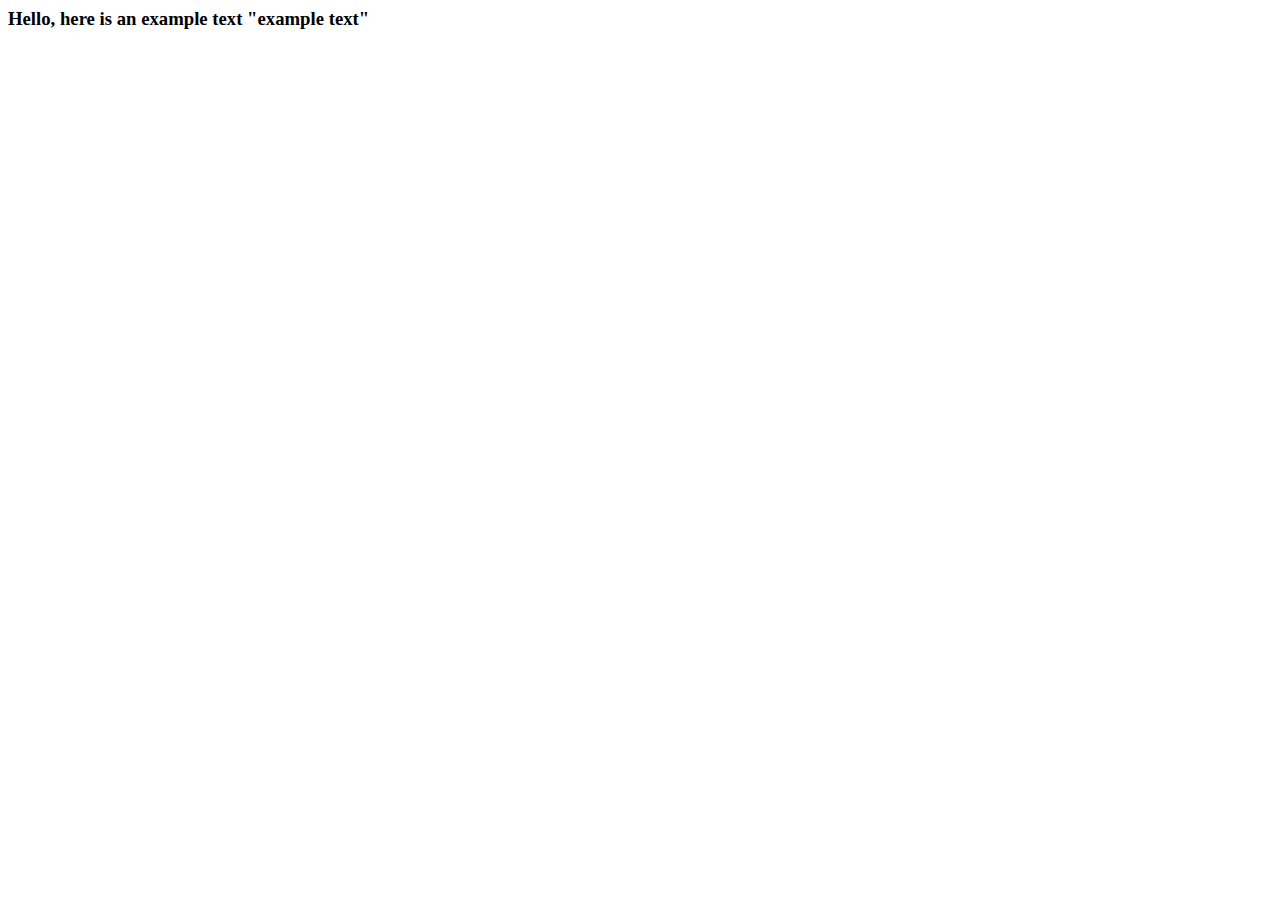
==== javascripttest/index.html @ ffaccba3 "Update index.html" ====
<DOCTYPE html>
  <html>
    <head>
      <title>JavaScript Testing Platform</title>
    </head>
    <body>
      <h3>
      Hello, here is an example text
      "example text"
        <script src="myScripts.js"></script>
      </h3>
    </body>
  </html>
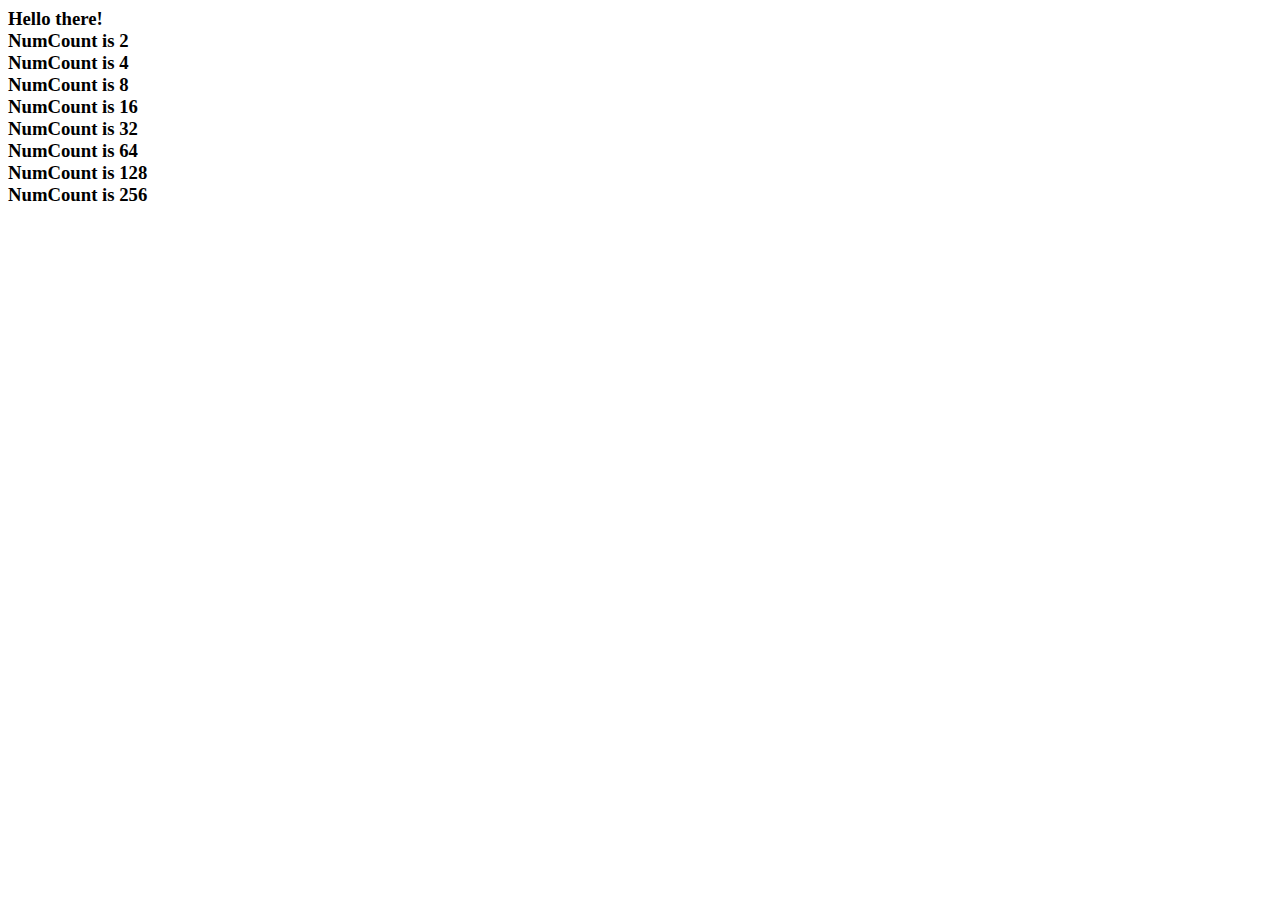
==== commit 4861fba4: "Update index.html" ====
--- a/javascripttest/index.html
+++ b/javascripttest/index.html
@@ -5,9 +5,9 @@
     </head>
     <body>
       <h3>
-      Hello, here is an example text
-      "example text"
-        <script src="myScripts.js"></script>
+      Hello there!
+      <br>        
+      <script src="myScripts.js"></script>
       </h3>
     </body>
   </html>
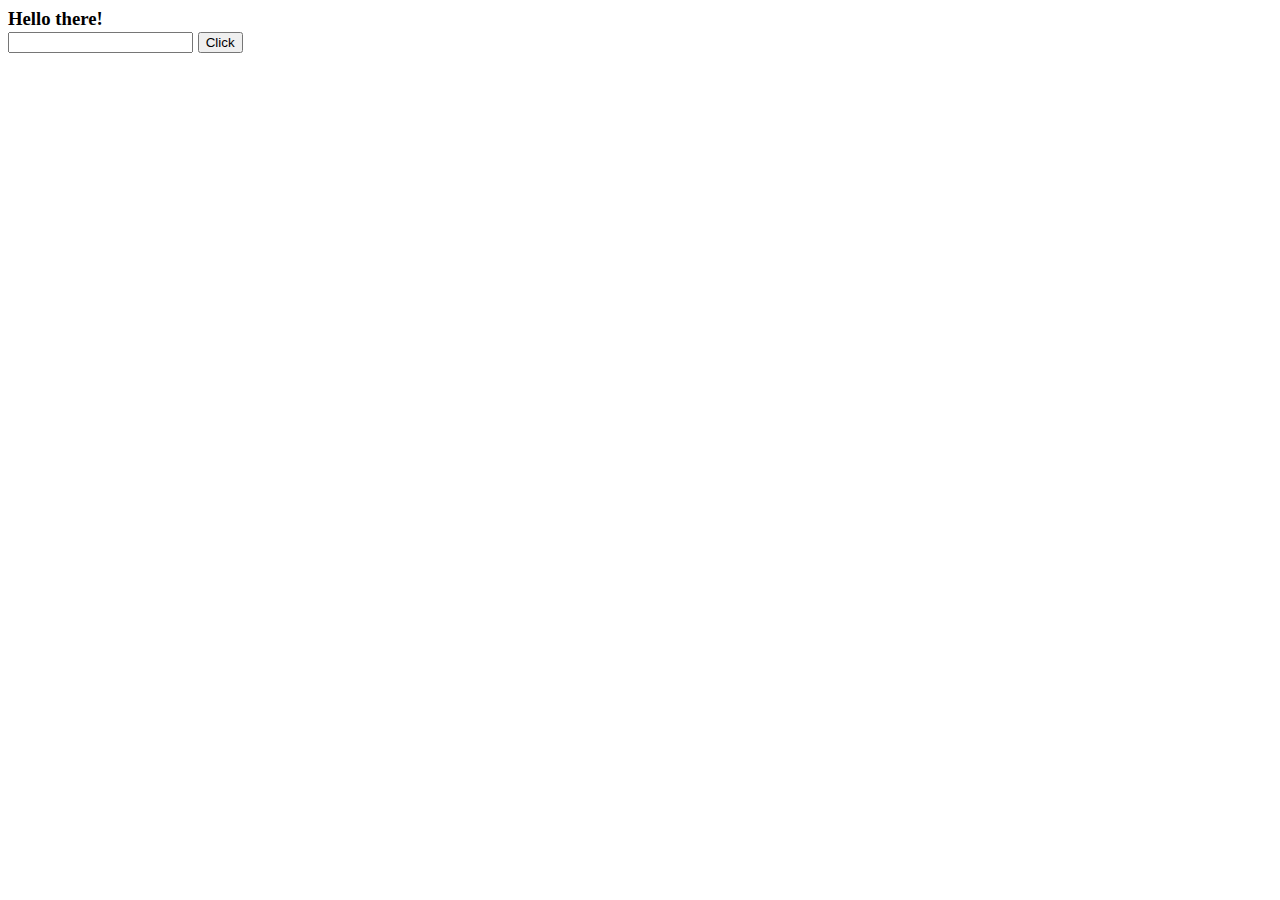
==== commit 5be91584: "Update index.html" ====
--- a/javascripttest/index.html
+++ b/javascripttest/index.html
@@ -6,8 +6,9 @@
     <body>
       <h3>
       Hello there!
-      <br>        
-      <script src="myScripts.js"></script>
+      <br>
+        <input type="test" id="endLoop">
+<button onclick="myLoop()">Click</button>
       </h3>
     </body>
   </html>
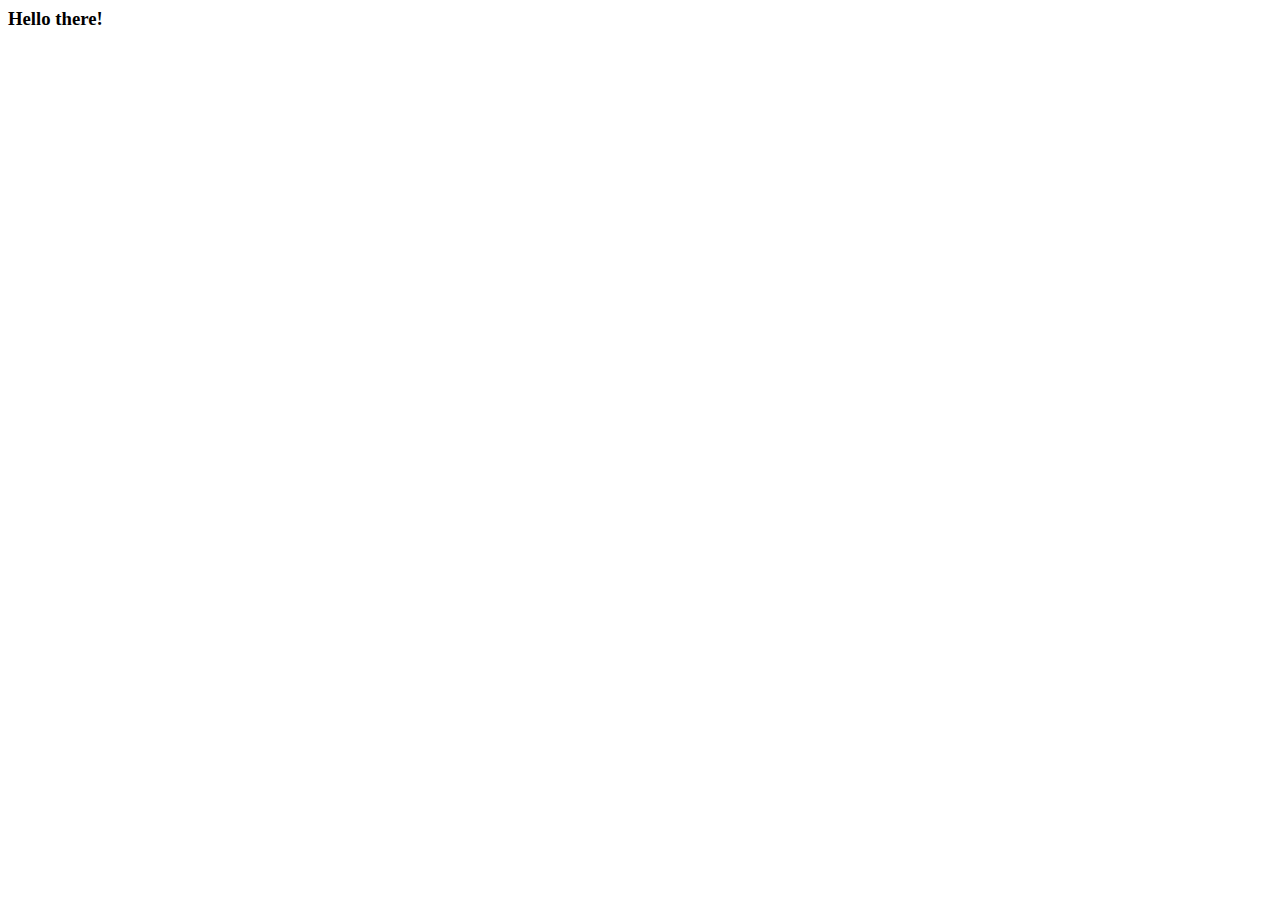
==== commit ab861873: "Update index.html" ====
--- a/javascripttest/index.html
+++ b/javascripttest/index.html
@@ -7,6 +7,7 @@
       <h3>
       Hello there!
       <br>
+        <script src="myScripts.js"></scripts>
         <input type="test" id="endLoop">
 <button onclick="myLoop()">Click</button>
       </h3>
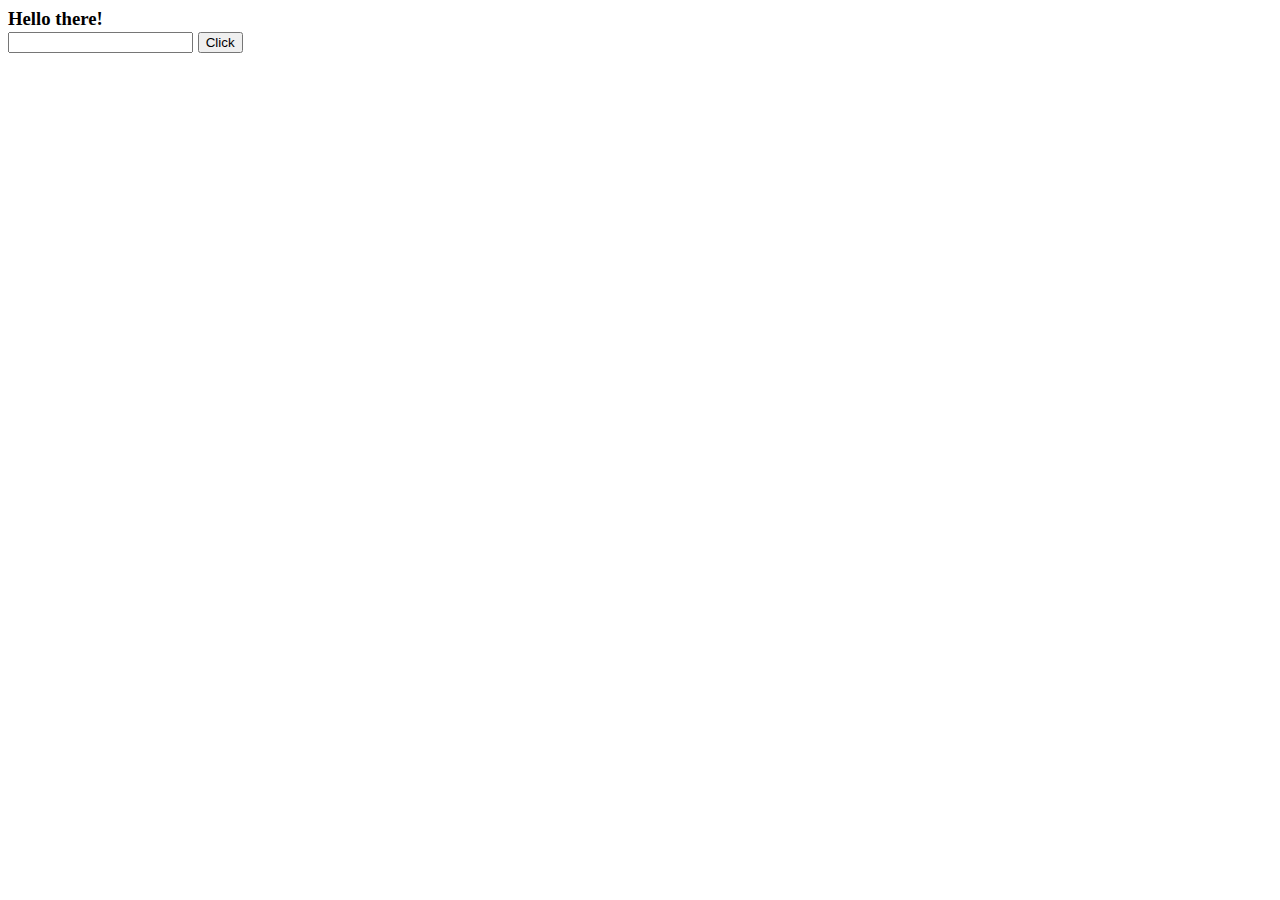
==== commit 2abbb0ed: "Update index.html" ====
--- a/javascripttest/index.html
+++ b/javascripttest/index.html
@@ -7,7 +7,7 @@
       <h3>
       Hello there!
       <br>
-        <script src="myScripts.js"></scripts>
+        <script src="myScripts.js"></script>
         <input type="test" id="endLoop">
 <button onclick="myLoop()">Click</button>
       </h3>
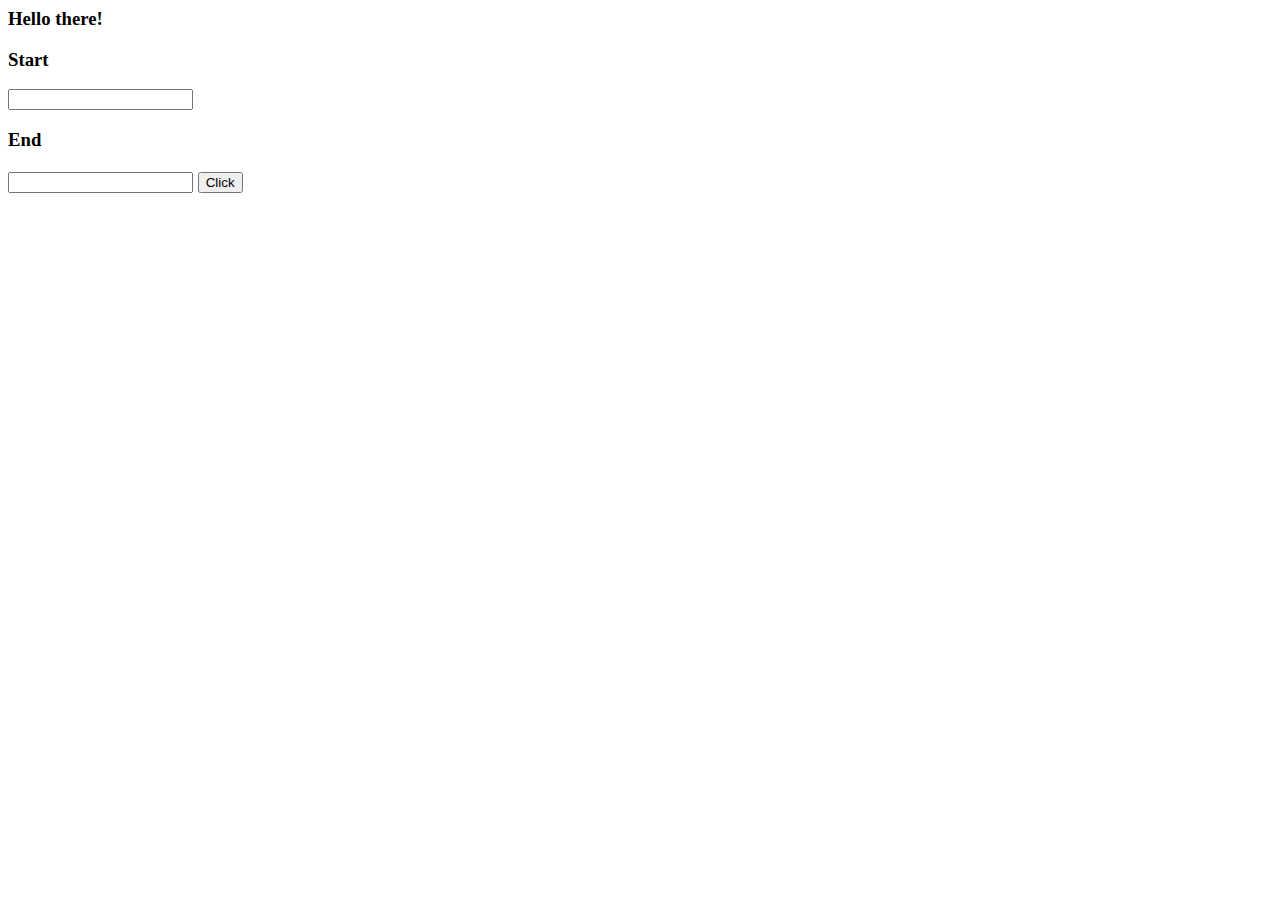
==== commit d5870eb4: "Update index.html" ====
--- a/javascripttest/index.html
+++ b/javascripttest/index.html
@@ -8,7 +8,11 @@
       Hello there!
       <br>
         <script src="myScripts.js"></script>
-        <input type="test" id="endLoop">
+<p>Start </p>
+<input type="test" id="startLoop"> </input>
+
+<p>End  </p>
+<input type="test" id="endLoop"> </input>
 <button onclick="myLoop()">Click</button>
       </h3>
     </body>
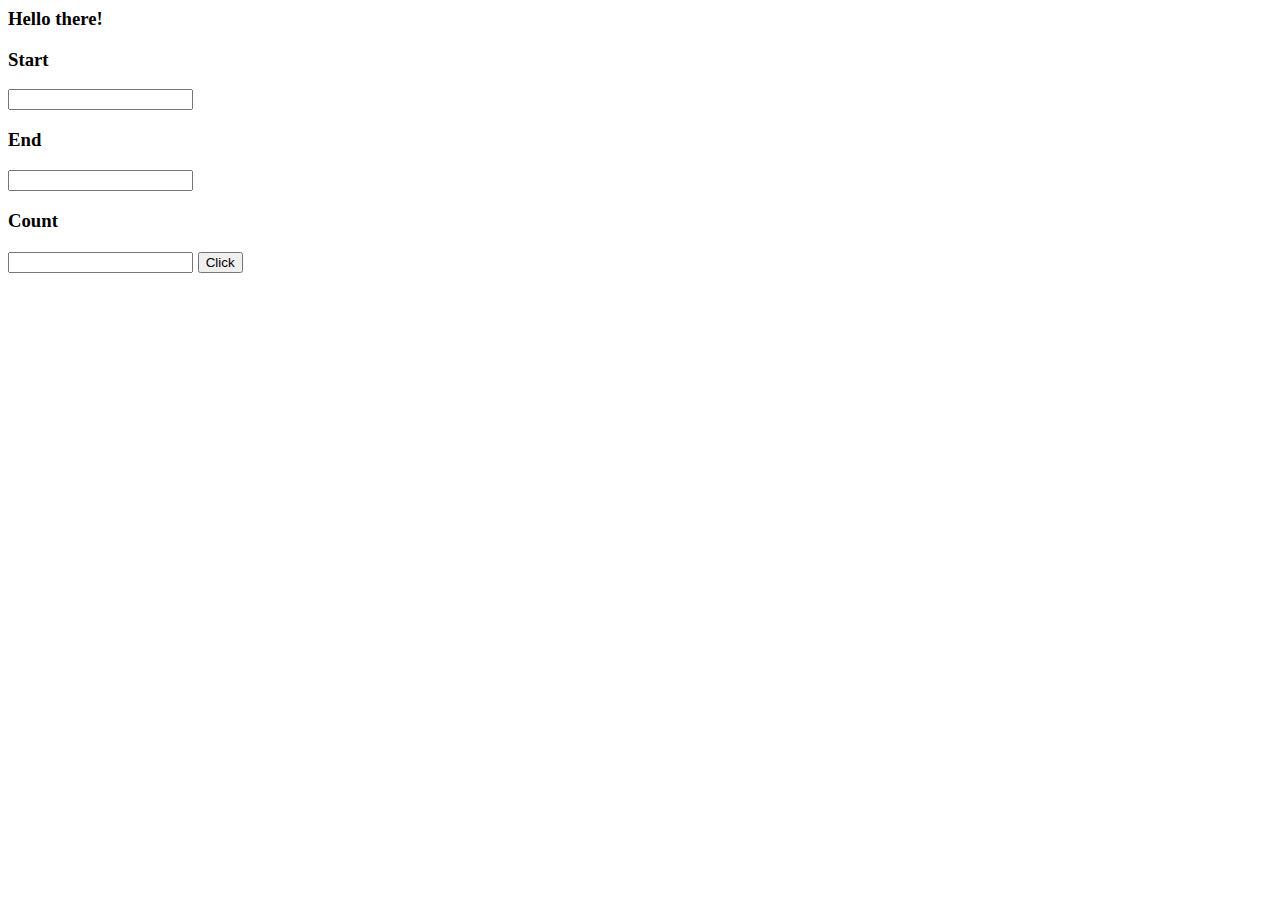
==== commit b72d6961: "Update index.html" ====
--- a/javascripttest/index.html
+++ b/javascripttest/index.html
@@ -13,6 +13,8 @@
 
 <p>End  </p>
 <input type="test" id="endLoop"> </input>
+    <p>Count  </p>
+<input type="test" id="countLoop"> </input>
 <button onclick="myLoop()">Click</button>
       </h3>
     </body>
